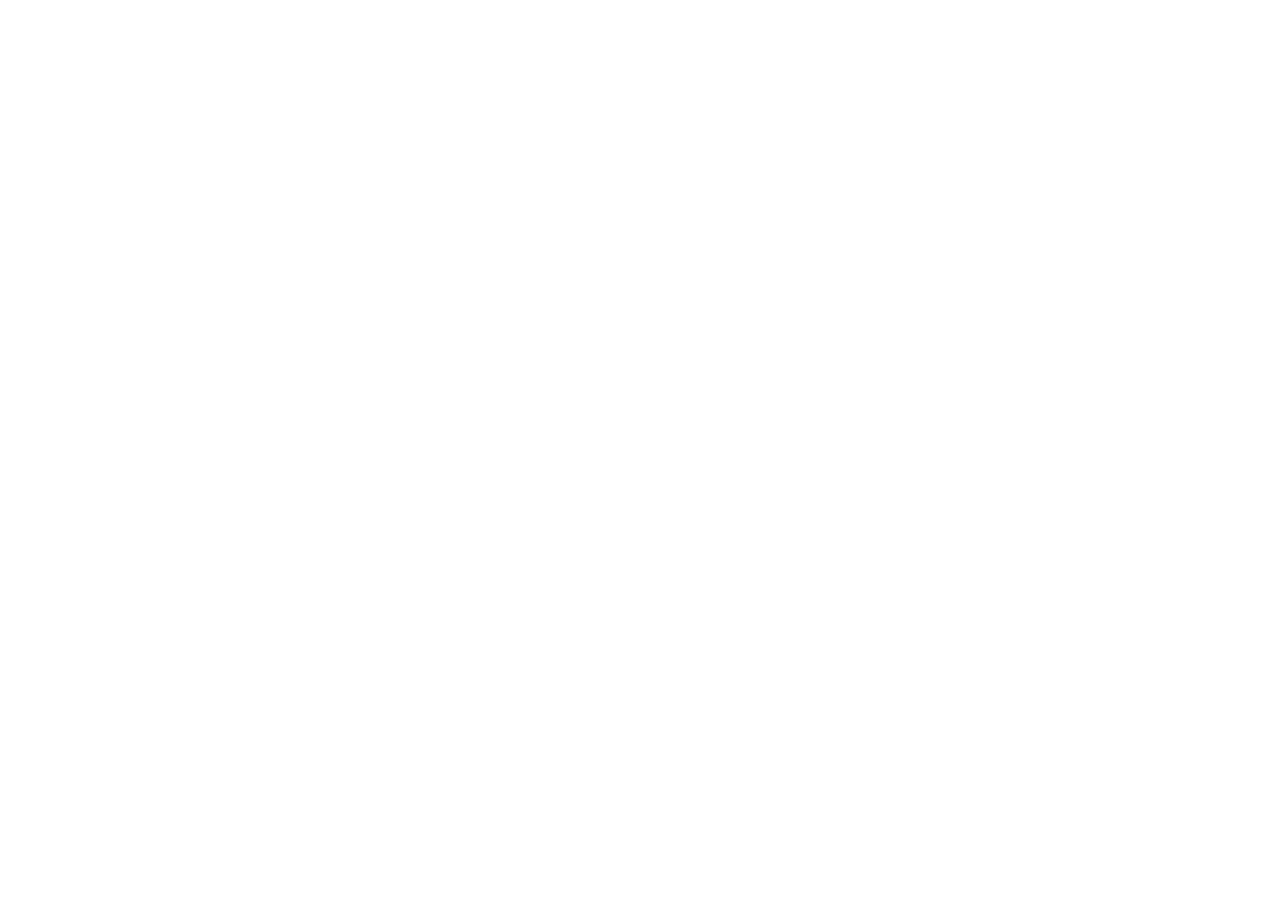
==== odin-recipes/jessicas-red-beans-and-rice.html @ b44f71a7 "Created recipe file and linked from index" ====
<!DOCTYPE html>
<html lang="en">
<head>
    <meta charset="UTF-8">
    <meta http-equiv="X-UA-Compatible" content="IE=edge">
    <meta name="viewport" content="width=device-width, initial-scale=1.0">
    <title>Odin Recipes</title>
</head>
<body>
    
</body>
</html>
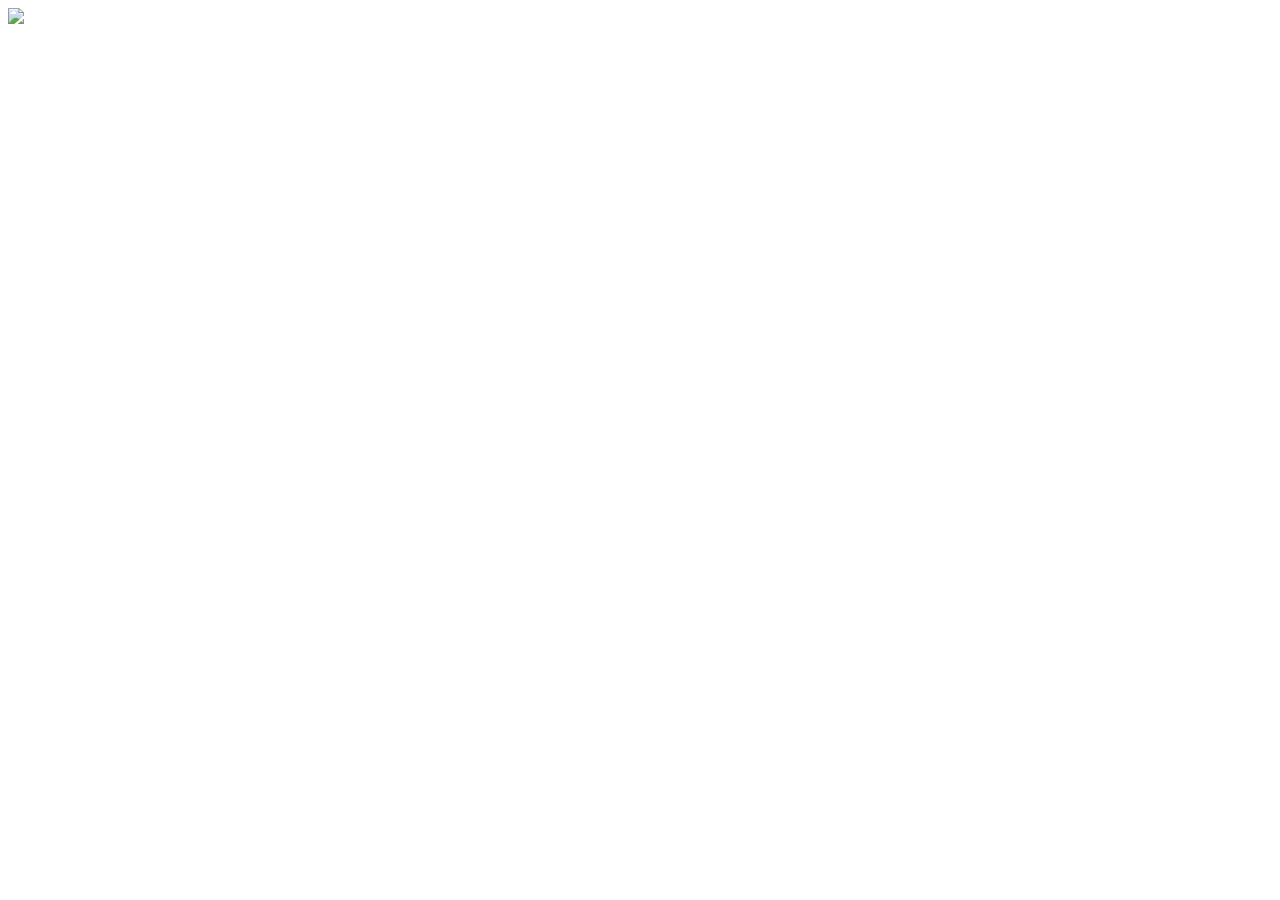
==== commit 35e37150: "Added image for recipe" ====
--- a/odin-recipes/jessicas-red-beans-and-rice.html
+++ b/odin-recipes/jessicas-red-beans-and-rice.html
@@ -7,6 +7,7 @@
     <title>Odin Recipes</title>
 </head>
 <body>
+    <img src='https://www.allrecipes.com/thmb/lVNlwFwqkofE_doR0zx88ETeT6I=/750x0/filters:no_upscale():max_bytes(150000):strip_icc():format(webp)/4262794-3c9c3f5c9da74e0db554e6c27e250f75.jpg'>
     
 </body>
 </html>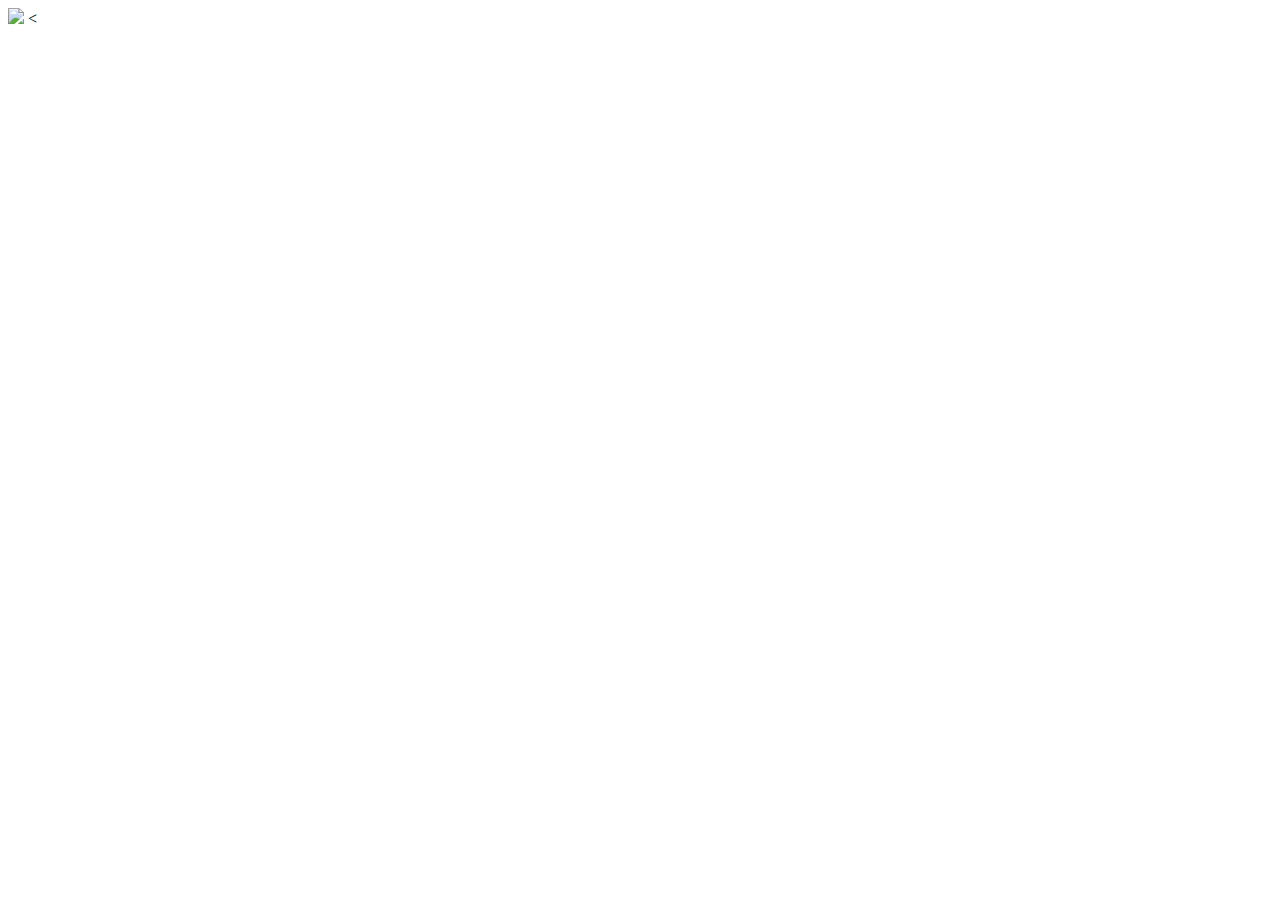
==== commit 83b6172f: "Fixed error with directory link" ====
--- a/odin-recipes/jessicas-red-beans-and-rice.html
+++ b/odin-recipes/jessicas-red-beans-and-rice.html
@@ -8,6 +8,6 @@
 </head>
 <body>
     <img src='https://www.allrecipes.com/thmb/lVNlwFwqkofE_doR0zx88ETeT6I=/750x0/filters:no_upscale():max_bytes(150000):strip_icc():format(webp)/4262794-3c9c3f5c9da74e0db554e6c27e250f75.jpg'>
-    
+    <
 </body>
 </html>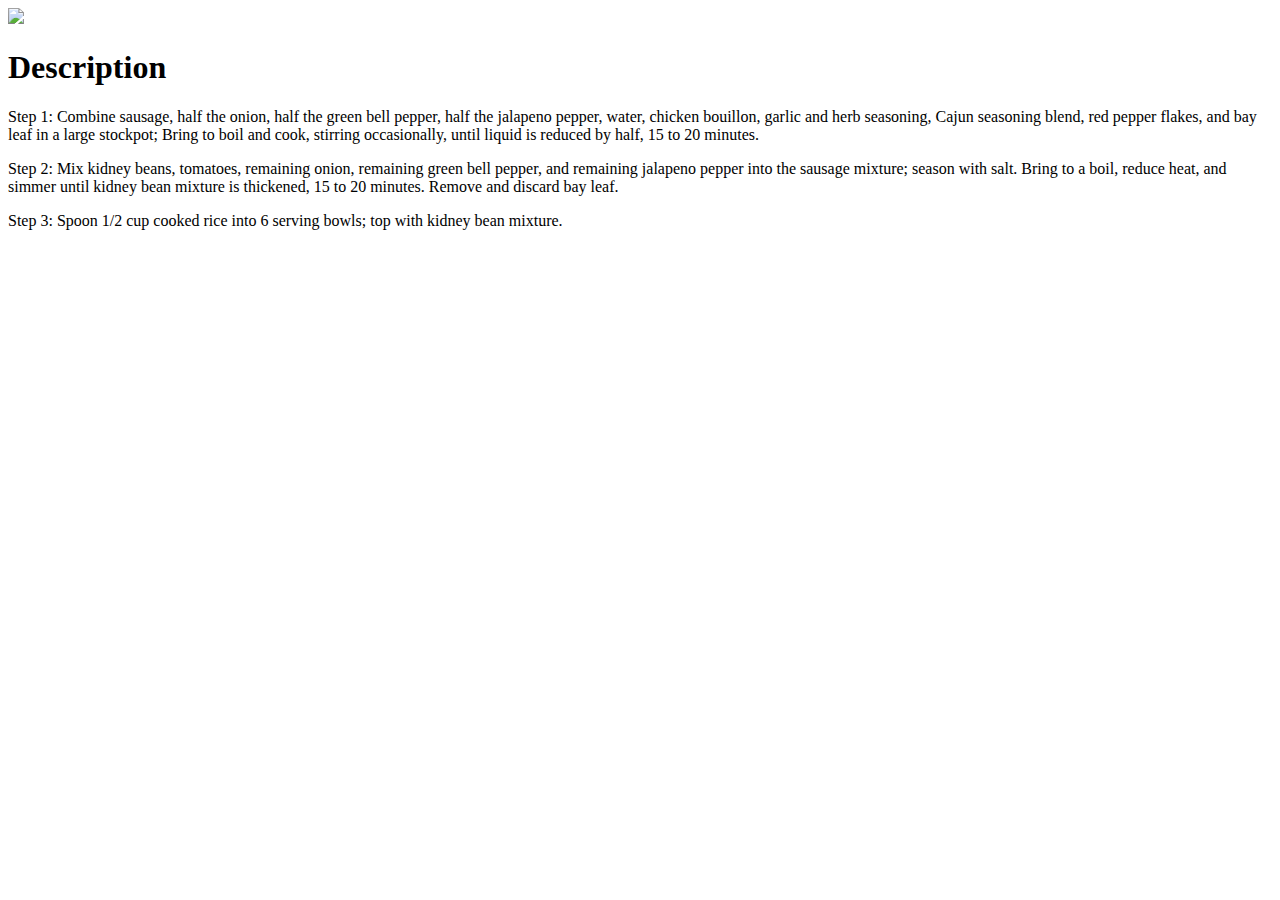
==== commit dfb56f76: "Added recipe content to recipe page" ====
--- a/odin-recipes/jessicas-red-beans-and-rice.html
+++ b/odin-recipes/jessicas-red-beans-and-rice.html
@@ -8,6 +8,12 @@
 </head>
 <body>
     <img src='https://www.allrecipes.com/thmb/lVNlwFwqkofE_doR0zx88ETeT6I=/750x0/filters:no_upscale():max_bytes(150000):strip_icc():format(webp)/4262794-3c9c3f5c9da74e0db554e6c27e250f75.jpg'>
-    <
+    <h1>Description</h1>
+    <p>Step 1: Combine sausage, half the onion, half the green bell pepper, half the jalapeno pepper, water, chicken bouillon, garlic and herb seasoning, Cajun seasoning blend, red pepper flakes, and bay leaf in a large stockpot; Bring to boil and cook, stirring occasionally, until liquid is reduced by half, 15 to 20 minutes.
+    </p>
+    <p>Step 2: Mix kidney beans, tomatoes, remaining onion, remaining green bell pepper, and remaining jalapeno pepper into the sausage mixture; season with salt. Bring to a boil, reduce heat, and simmer until kidney bean mixture is thickened, 15 to 20 minutes. Remove and discard bay leaf.
+    </p>
+    <p>Step 3: Spoon 1/2 cup cooked rice into 6 serving bowls; top with kidney bean mixture.
+    </p>
 </body>
 </html>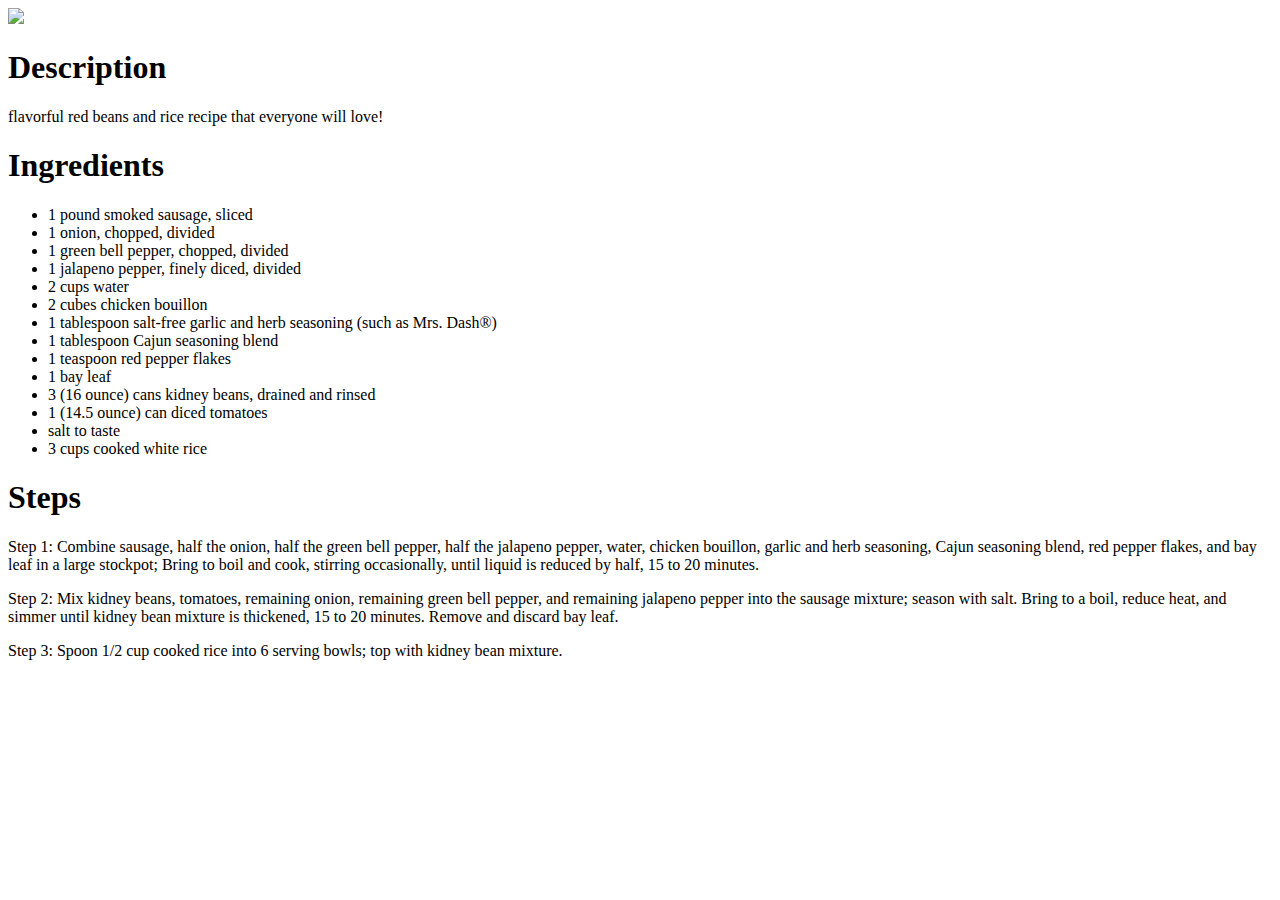
==== commit 17e3bb10: "Finished content for red bean recipe" ====
--- a/odin-recipes/jessicas-red-beans-and-rice.html
+++ b/odin-recipes/jessicas-red-beans-and-rice.html
@@ -9,6 +9,27 @@
 <body>
     <img src='https://www.allrecipes.com/thmb/lVNlwFwqkofE_doR0zx88ETeT6I=/750x0/filters:no_upscale():max_bytes(150000):strip_icc():format(webp)/4262794-3c9c3f5c9da74e0db554e6c27e250f75.jpg'>
     <h1>Description</h1>
+    <p> flavorful red beans and rice recipe that everyone will love!</p>
+
+    <h1>Ingredients</h1>
+    <ul>
+        <li>1 pound smoked sausage, sliced</li>
+        <li>1 onion, chopped, divided</li>
+        <li>1 green bell pepper, chopped, divided</li>
+        <li>1 jalapeno pepper, finely diced, divided</li>
+        <li>2 cups water</li>
+        <li>2 cubes chicken bouillon</li>
+        <li>1 tablespoon salt-free garlic and herb seasoning (such as Mrs. Dash®)</li>
+        <li>1 tablespoon Cajun seasoning blend        </li>
+        <li>1 teaspoon red pepper flakes</li>
+        <li>1 bay leaf</li>
+        <li>3 (16 ounce) cans kidney beans, drained and rinsed</li>
+        <li>1 (14.5 ounce) can diced tomatoes</li>
+        <li>salt to taste</li>
+        <li>3 cups cooked white rice</li>
+    </ul>
+
+    <h1>Steps</h1>
     <p>Step 1: Combine sausage, half the onion, half the green bell pepper, half the jalapeno pepper, water, chicken bouillon, garlic and herb seasoning, Cajun seasoning blend, red pepper flakes, and bay leaf in a large stockpot; Bring to boil and cook, stirring occasionally, until liquid is reduced by half, 15 to 20 minutes.
     </p>
     <p>Step 2: Mix kidney beans, tomatoes, remaining onion, remaining green bell pepper, and remaining jalapeno pepper into the sausage mixture; season with salt. Bring to a boil, reduce heat, and simmer until kidney bean mixture is thickened, 15 to 20 minutes. Remove and discard bay leaf.
